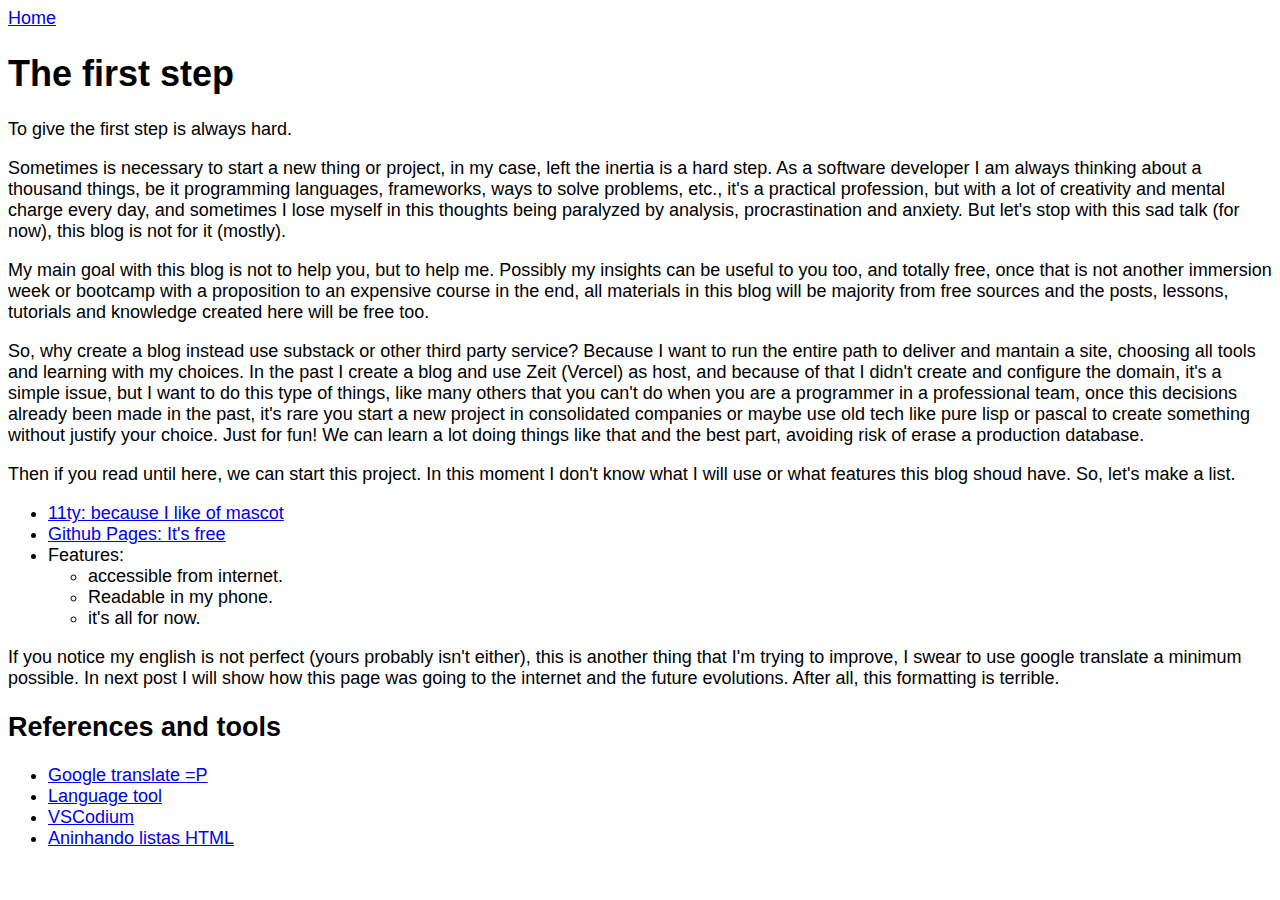
==== posts/2024-05-22_first-step.html @ ac837dc7 "simple navigation and home page" ====
<!DOCTYPE html>
<html lang="en">
<head>
    <meta charset="UTF-8">
    <meta name="viewport" content="width=device-width, initial-scale=1.0">
    <title>First Step</title>
</head>
<body style="font-family: 'Lucida Sans', 'Lucida Sans Regular', 'Lucida Grande', 'Lucida Sans Unicode', Geneva, Verdana, sans-serif; font-size: large;">
    <a href="../index.html">Home</a>
    <h1>The first step</h1>

<p>To give the first step is always hard.</p>

<p>
    Sometimes is necessary to start a new thing or project, in my case, left the inertia is a hard step. As a software developer I am always thinking about a thousand things, be it programming languages, frameworks, ways to solve problems, etc., it's a practical profession, but with a lot of creativity and mental charge every day, and sometimes I lose myself in this thoughts being paralyzed by analysis, procrastination and anxiety. But let's stop with this sad talk (for now), this blog is not for it (mostly).
</p>
    <p>
        My main goal with this blog is not to help you, but to help me. Possibly my insights can be useful to you too, and totally free, once that is not another immersion week or bootcamp with a proposition to an expensive course in the end, all materials in this blog will be majority from free sources and the posts, lessons, tutorials and knowledge created here will be free too.
    </p>
<p>
    So, why create a blog instead use substack or other third party service? Because I want to run the entire path to deliver and mantain a site, choosing all tools and learning with my choices. In the past I create a blog and use Zeit (Vercel) as host, and because of that I didn't create and configure the domain, it's a simple issue, but I want to do this type of things, like many others that you can't do when you are a programmer in a professional team, once this decisions already been made in the past, it's rare you start a new project in consolidated companies or maybe use old tech like pure lisp or pascal to create something without justify your choice. Just for fun! We can learn a lot doing things like that and the best part, avoiding risk of erase a production database.
</p>
<p>
    Then if you read until here, we can start this project. In this moment I don't know what I will use or what features this blog shoud have. So, let's make a list.
</p>

<ul>
    <li><a href="https://www.11ty.dev/">11ty: because I like of mascot</a></li>
    <li>
        <a href="https://pages.github.com/">
            Github Pages: It's free
        </a>
    </li>
    <li>Features:</li>
    <ul>
        <li>accessible from internet.</li>
        <li>Readable in my phone.</li>
        <li>it's all for now.</li>
    </ul>
</ul>

If you notice my english is not perfect (yours probably isn't either), this is another thing that I'm trying to improve, I swear to use google translate a minimum possible.

In next post I will show how this page was going to the internet and the future evolutions. After all, this formatting is terrible.

<h2>References and tools</h2> 
<ul>
    <li><a href="https://translate.google.com/">Google translate =P</a></li>
    <li><a href="https://languagetool.org/">Language tool</a></li>
    <li><a href="https://vscodium.com/">VSCodium</a></li>
    <li><a href="http://www.nce.ufrj.br/ginape/cursohtml/conteudo/listas/aninhando.htm">Aninhando listas HTML</a></li>
</ul>

</body>
</html>
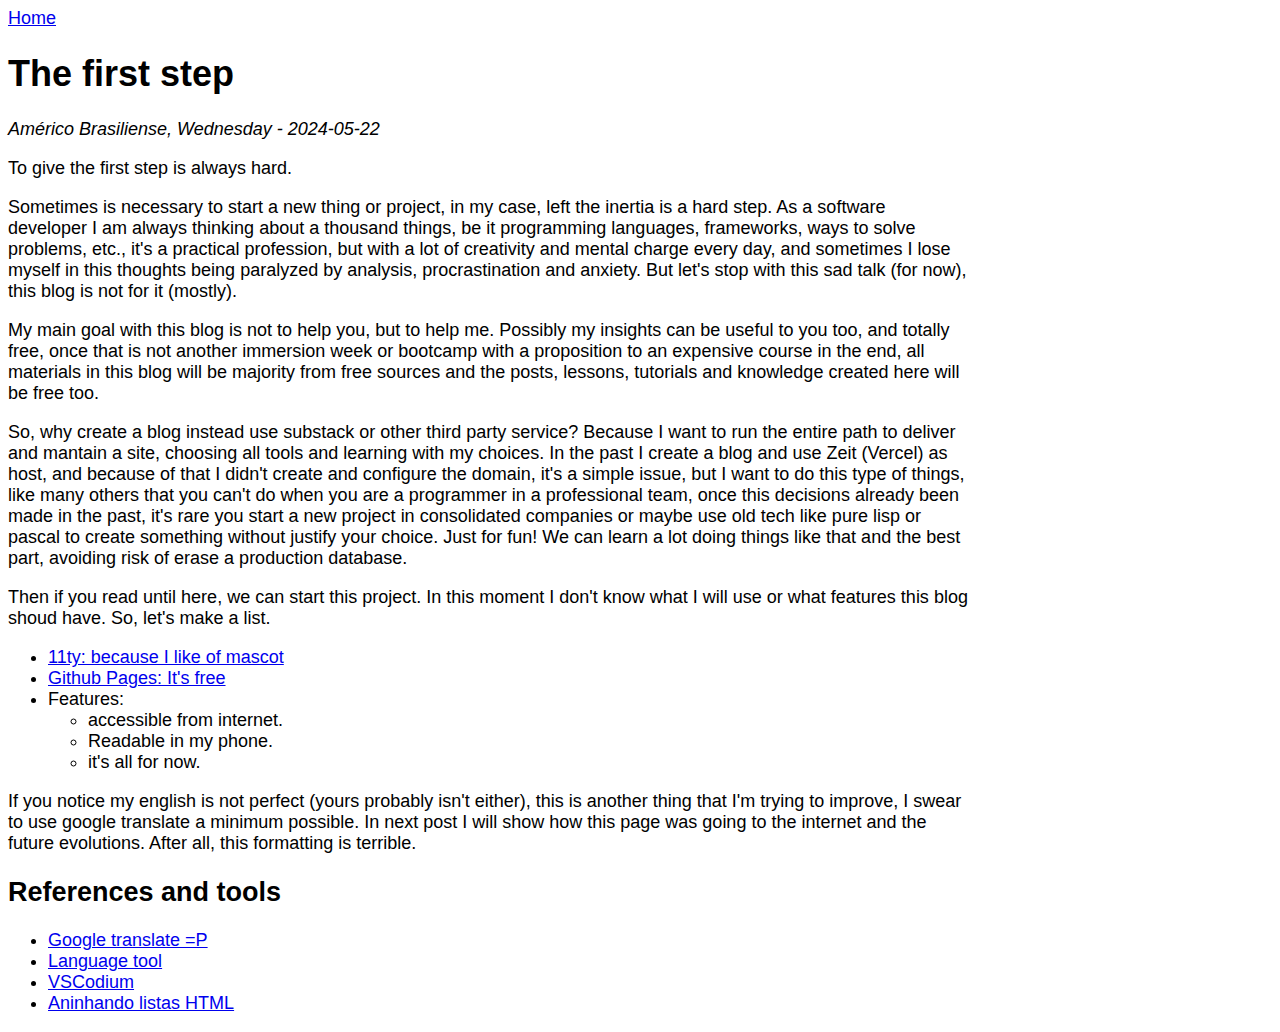
==== commit 63a391e2: "issue post and css addition" ====
--- a/posts/2024-05-22_first-step.html
+++ b/posts/2024-05-22_first-step.html
@@ -4,11 +4,12 @@
     <meta charset="UTF-8">
     <meta name="viewport" content="width=device-width, initial-scale=1.0">
     <title>First Step</title>
+    <link rel="stylesheet" href="../css/style.css">
 </head>
-<body style="font-family: 'Lucida Sans', 'Lucida Sans Regular', 'Lucida Grande', 'Lucida Sans Unicode', Geneva, Verdana, sans-serif; font-size: large;">
+<body>
     <a href="../index.html">Home</a>
     <h1>The first step</h1>
-
+    <i>Américo Brasiliense, Wednesday - 2024-05-22</i>
 <p>To give the first step is always hard.</p>
 
 <p>
--- a/css/style.css
+++ b/css/style.css
@@ -0,0 +1,9 @@
+body {
+    font-family: 'Lucida Sans', 'Lucida Sans Regular', 'Lucida Grande', 'Lucida Sans Unicode', Geneva, Verdana, sans-serif; 
+    font-size: large;
+    max-width: 960px;
+}
+
+img {
+    max-width: 80%;
+}